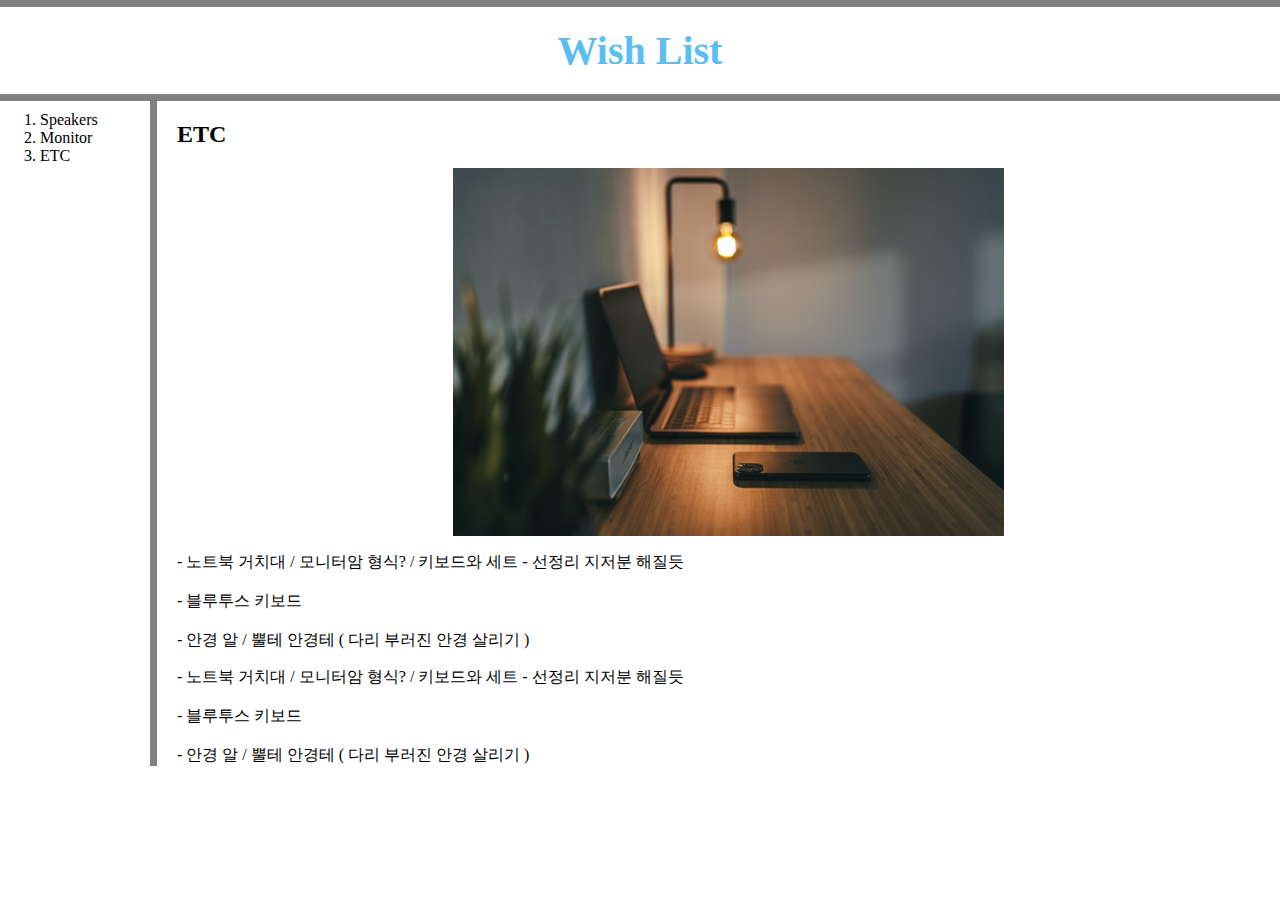
==== ETC.html @ eb2c8385 "Add files via upload" ====
<!DOCTYPE html>
<html>
  <head>
    <title>MY Wish LIST</title>
    <meta charset="utf-8" />
    <link rel="stylesheet" href="style.css" />
    <h1><a href="index.html" style="color: #5abef5">Wish List</a></h1>
  </head>

  <body>
    <div id="grid">
      <div>
        <ol>
          <li><a href="Speakers.html">Speakers</a></li>
          <li><a href="Monitor.html">Monitor</a></li>
          <li><a href="ETC.html">ETC</a></li>
          <br /><br /><br /><br /><br /><br />
        </ol>
      </div>
      <div id="main">
        <h2>ETC</h2>
        <img src="desk.jpg" width="50%" />
        <p>
          - 노트북 거치대 / 모니터암 형식? / 키보드와 세트 - 선정리 지저분
          해질듯<br />
          <br />
          - 블루투스 키보드 <br />
          <br />
          - 안경 알 / 뿔테 안경테 ( 다리 부러진 안경 살리기 ) <br />
        </p>
        - 노트북 거치대 / 모니터암 형식? / 키보드와 세트 - 선정리 지저분
        해질듯<br />
        <br />
        - 블루투스 키보드 <br />
        <br />
        - 안경 알 / 뿔테 안경테 ( 다리 부러진 안경 살리기 ) <br />
      </div>
    </div>

    <br /><br /><br /><br /><br />
  </body>

  <div id="disqus_thread"></div>
  <script>
    /**
     *  RECOMMENDED CONFIGURATION VARIABLES: EDIT AND UNCOMMENT THE SECTION BELOW TO INSERT DYNAMIC VALUES FROM YOUR PLATFORM OR CMS.
     *  LEARN WHY DEFINING THESE VARIABLES IS IMPORTANT: https://disqus.com/admin/universalcode/#configuration-variables    */
    /*
  var disqus_config = function () {
  this.page.url = PAGE_URL;  // Replace PAGE_URL with your page's canonical URL variable
  this.page.identifier = PAGE_IDENTIFIER; // Replace PAGE_IDENTIFIER with your page's unique identifier variable
  };
  */
    (function () {
      // DON'T EDIT BELOW THIS LINE
      var d = document,
        s = d.createElement("script");
      s.src = "https://wishlist-1.disqus.com/embed.js";
      s.setAttribute("data-timestamp", +new Date());
      (d.head || d.body).appendChild(s);
    })();
  </script>
  <noscript
    >Please enable JavaScript to view the
    <a href="https://disqus.com/?ref_noscript"
      >comments powered by Disqus.</a
    ></noscript
  >
</html>
---- style.css ----
body {
  margin: 0px;
}
img {
  display: block;
  margin: 0px auto;
}
a {
  color: black;
  text-decoration: wavy;
}
h1 {
  /*블록레벨엘리먼트*/
  font-family: verdana;
  font-size: 40px;
  text-align: center;
  border-bottom: 7px solid gray;
  border-top: 7px solid gray;
  padding: 20px;
  margin: 0;
}
#grid ol {
  /*블록레벨엘리먼트*/
  width: 80px;
  margin: 0;
  margin-left: 40px;
  margin-top: 10px;
  padding: 0px;
}
#grid {
  display: grid;
  grid-template-columns: 150px 1fr;
}
#main {
  border-left: 7px solid gray;
  padding-left: 20px;
}
@media (max-width: 800px) {
  #grid {
    display: block;
  }
  #main {
    border-left: none;
    border-top: 7px solid gray;
    padding-left: 20px;
  }
}
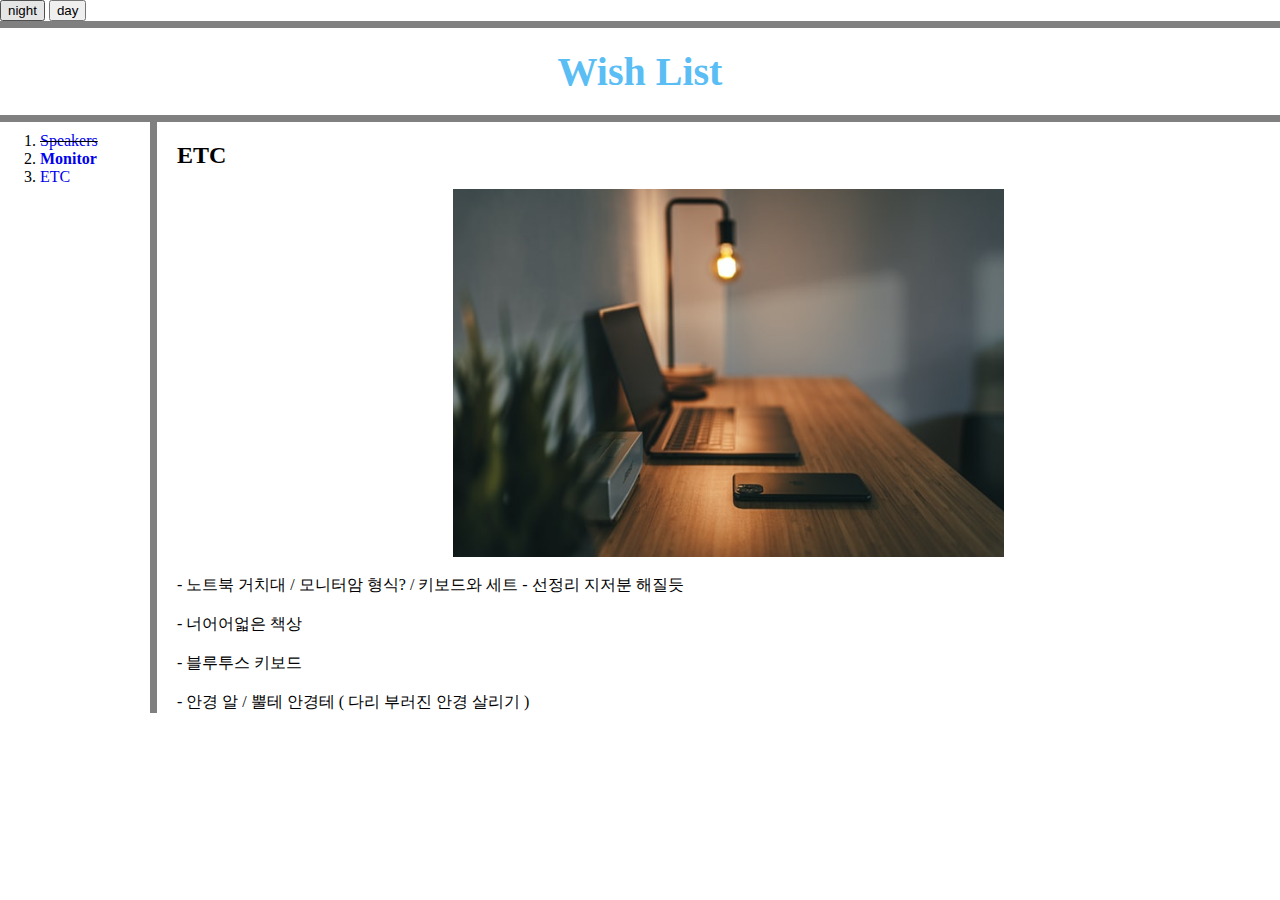
==== commit 47c846f6: "Add files via upload" ====
--- a/ETC.html
+++ b/ETC.html
@@ -2,6 +2,22 @@
 <html>
   <head>
     <title>MY Wish LIST</title>
+    <input
+      type="button"
+      value="night"
+      onclick="
+      document.querySelector('body').style.backgroundColor='black';
+      document.querySelector('body').style.color='white';
+    "
+    />
+    <input
+      type="button"
+      value="day"
+      onclick="
+      document.querySelector('body').style.backgroundColor='white';
+      document.querySelector('body').style.color='black';
+    "
+    />
     <meta charset="utf-8" />
     <link rel="stylesheet" href="style.css" />
     <h1><a href="index.html" style="color: #5abef5">Wish List</a></h1>
@@ -11,29 +27,28 @@
     <div id="grid">
       <div>
         <ol>
-          <li><a href="Speakers.html">Speakers</a></li>
-          <li><a href="Monitor.html">Monitor</a></li>
+          <li>
+            <del><a href="Speakers.html">Speakers</a></del>
+          </li>
+          <li>
+            <strong><a href="Monitor.html">Monitor</a></strong>
+          </li>
           <li><a href="ETC.html">ETC</a></li>
-          <br /><br /><br /><br /><br /><br />
+          <br />
         </ol>
       </div>
       <div id="main">
         <h2>ETC</h2>
-        <img src="desk.jpg" width="50%" />
-        <p>
-          - 노트북 거치대 / 모니터암 형식? / 키보드와 세트 - 선정리 지저분
-          해질듯<br />
-          <br />
-          - 블루투스 키보드 <br />
-          <br />
-          - 안경 알 / 뿔테 안경테 ( 다리 부러진 안경 살리기 ) <br />
-        </p>
-        - 노트북 거치대 / 모니터암 형식? / 키보드와 세트 - 선정리 지저분
-        해질듯<br />
+        <img src="desk.jpg" width="50%" title="이쁘기만 하고 실속없는(?)책상" />
         <br />
-        - 블루투스 키보드 <br />
+        - 노트북 거치대 / 모니터암 형식? / 키보드와 세트 - 선정리 지저분 해질듯
+        <br /><br />
+        - 너어어얿은 책상
+        <br /><br />
+        - 블루투스 키보드
+        <br /><br />
+        - 안경 알 / 뿔테 안경테 ( 다리 부러진 안경 살리기 )
         <br />
-        - 안경 알 / 뿔테 안경테 ( 다리 부러진 안경 살리기 ) <br />
       </div>
     </div>
 
--- a/style.css
+++ b/style.css
@@ -6,7 +6,6 @@
   margin: 0px auto;
 }
 a {
-  color: black;
   text-decoration: wavy;
 }
 h1 {
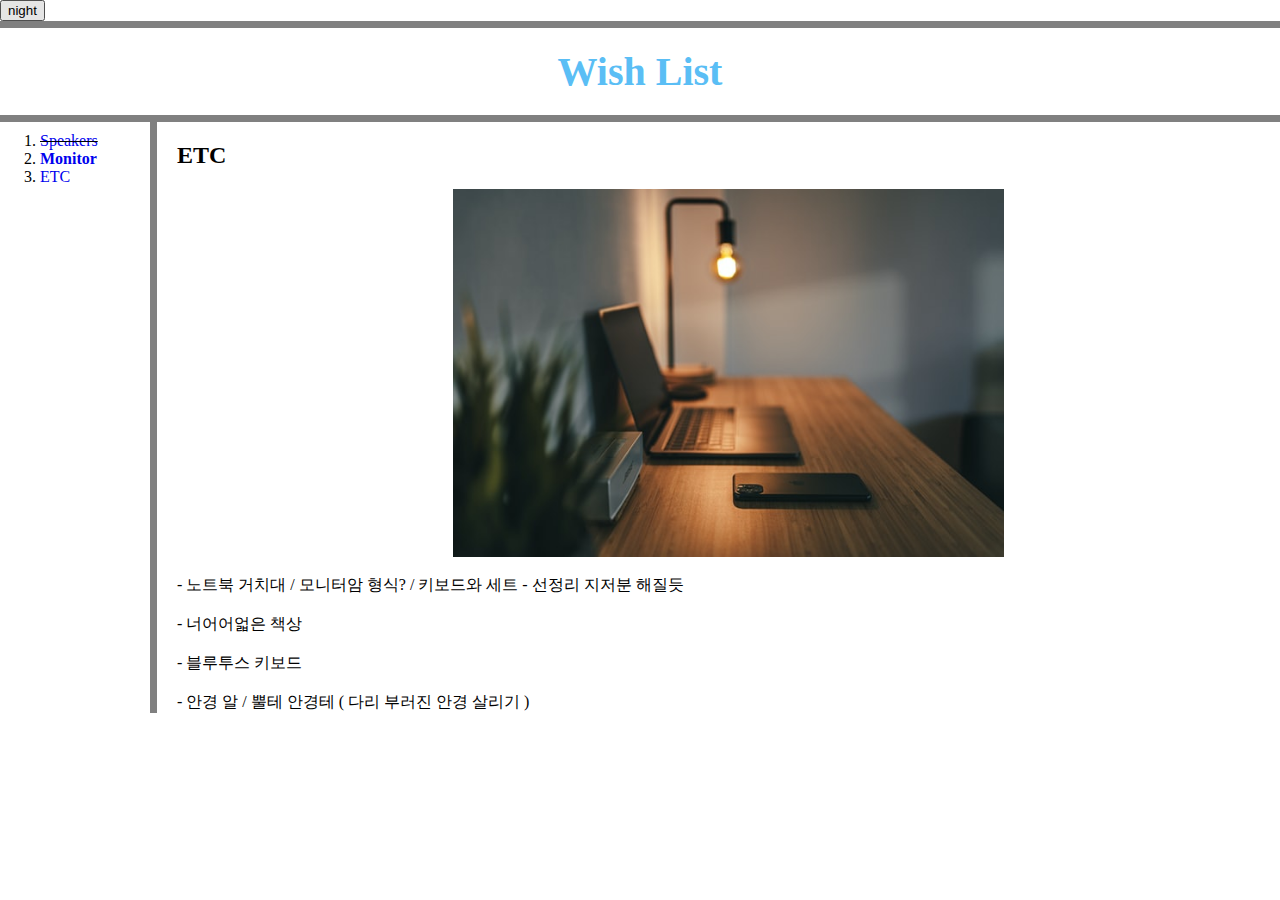
==== commit 0b1b8b9e: "Add files via upload" ====
--- a/ETC.html
+++ b/ETC.html
@@ -3,19 +3,19 @@
   <head>
     <title>MY Wish LIST</title>
     <input
+      id="night_day"
       type="button"
       value="night"
       onclick="
-      document.querySelector('body').style.backgroundColor='black';
-      document.querySelector('body').style.color='white';
-    "
-    />
-    <input
-      type="button"
-      value="day"
-      onclick="
-      document.querySelector('body').style.backgroundColor='white';
-      document.querySelector('body').style.color='black';
+      if(document.querySelector('#night_day').value === 'night'){
+        document.querySelector('body').style.backgroundColor='black';
+        document.querySelector('body').style.color='white';
+        document.querySelector('#night_day').value = 'day'
+      }else{
+        document.querySelector('body').style.backgroundColor='white';
+        document.querySelector('body').style.color='black';
+        document.querySelector('#night_day').value = 'night'
+      }
     "
     />
     <meta charset="utf-8" />
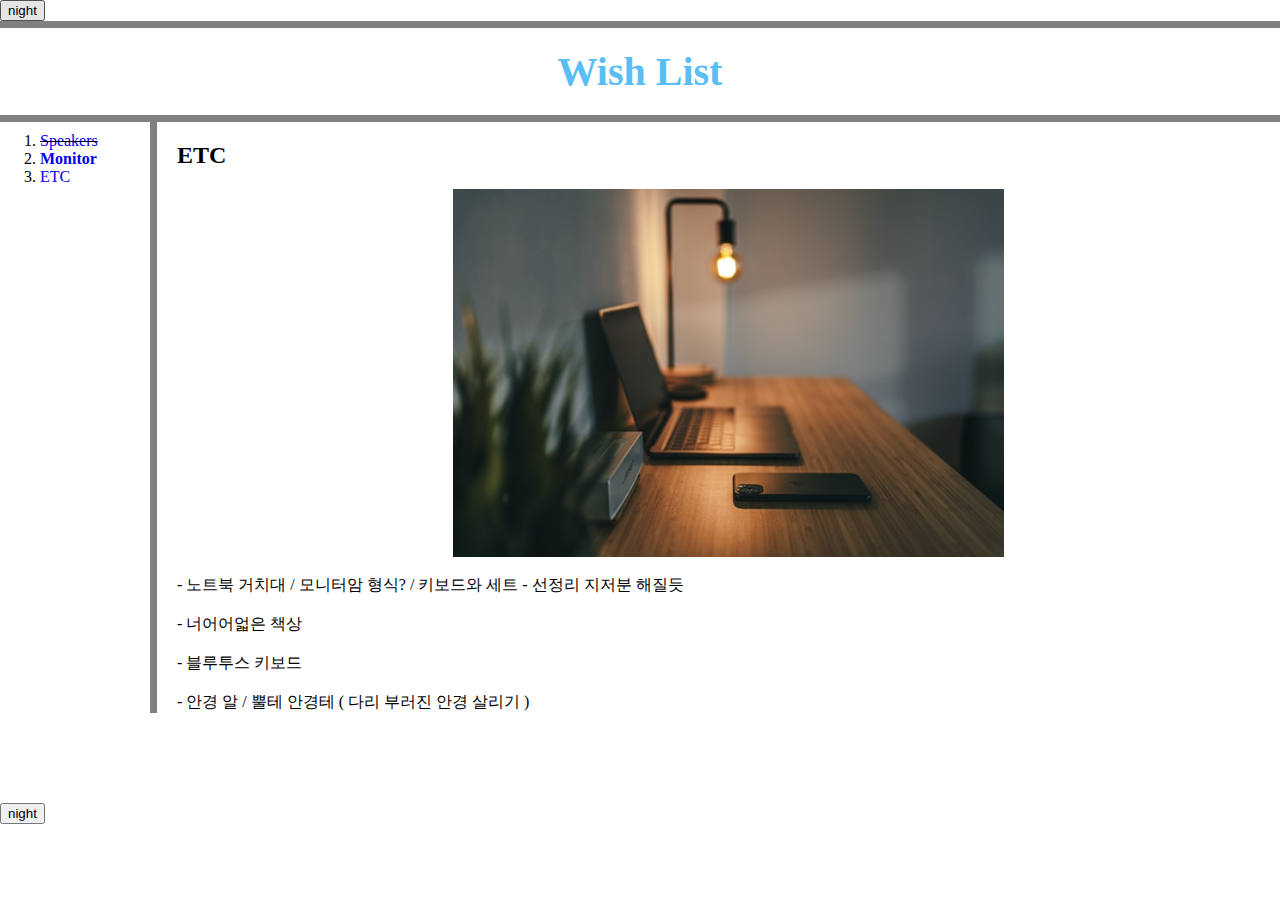
==== commit 84d9eb0c: "Add files via upload" ====
--- a/ETC.html
+++ b/ETC.html
@@ -3,18 +3,18 @@
   <head>
     <title>MY Wish LIST</title>
     <input
-      id="night_day"
       type="button"
       value="night"
       onclick="
-      if(document.querySelector('#night_day').value === 'night'){
-        document.querySelector('body').style.backgroundColor='black';
-        document.querySelector('body').style.color='white';
-        document.querySelector('#night_day').value = 'day'
+      var target = document.querySelector('body');
+      if(this.value === 'night'){
+        target.style.backgroundColor='black';
+        target.style.color='white';
+        this.value = 'day'
       }else{
-        document.querySelector('body').style.backgroundColor='white';
-        document.querySelector('body').style.color='black';
-        document.querySelector('#night_day').value = 'night'
+        target.style.backgroundColor='white';
+        target.style.color='black';
+        this.value = 'night'
       }
     "
     />
@@ -81,4 +81,20 @@
       >comments powered by Disqus.</a
     ></noscript
   >
+  <input
+    type="button"
+    value="night"
+    onclick="
+      var target = document.querySelector('body');
+      if(this.value === 'night'){
+        target.style.backgroundColor='black';
+        target.style.color='white';
+        this.value = 'day'
+      }else{
+        target.style.backgroundColor='white';
+        target.style.color='black';
+        this.value = 'night'
+      }
+    "
+  />
 </html>
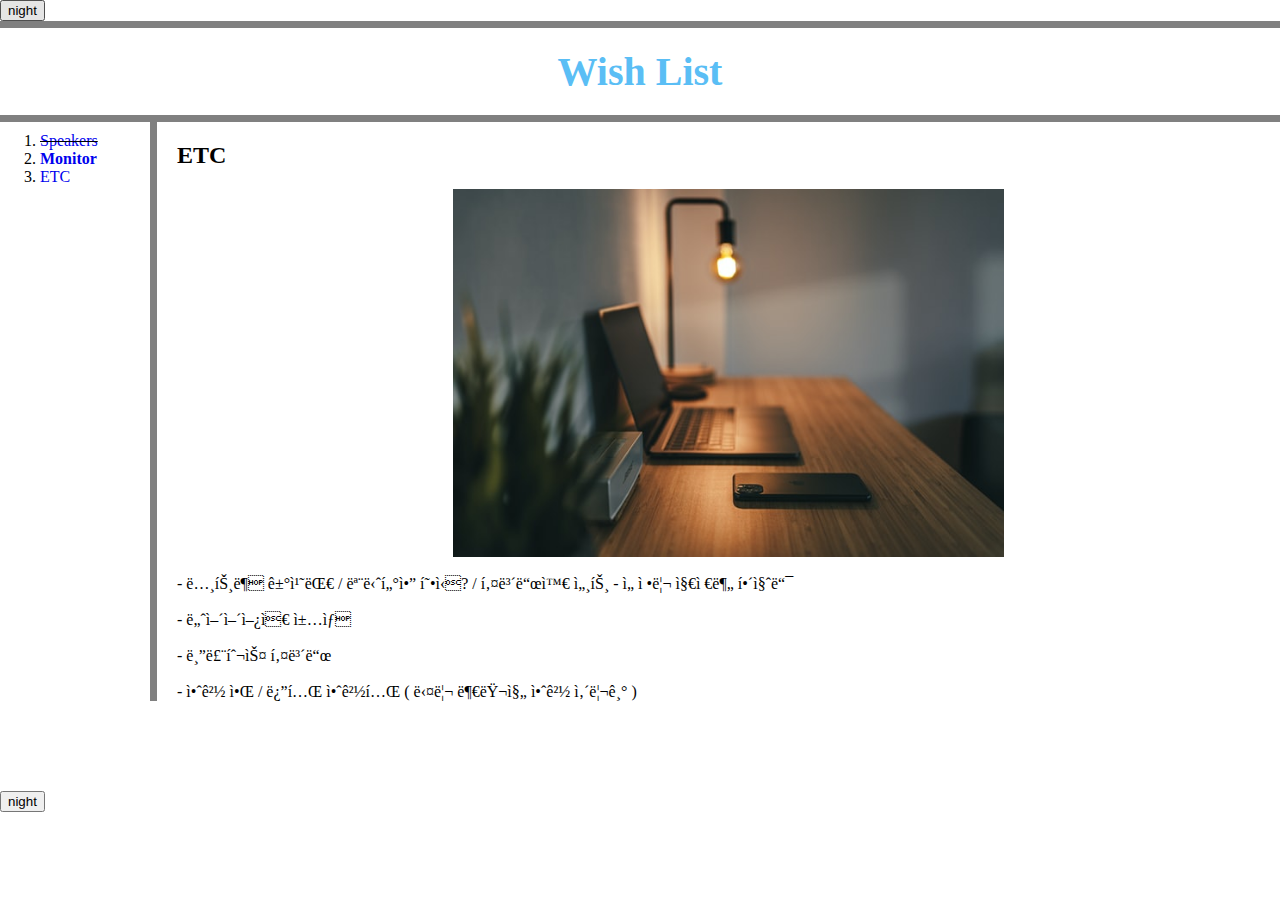
==== commit 8ea8cbb2: "Add files via upload" ====
--- a/ETC.html
+++ b/ETC.html
@@ -2,20 +2,39 @@
 <html>
   <head>
     <title>MY Wish LIST</title>
+    <script>
+      function nightDayHandler(self) {
+        var target = document.querySelector("body");
+        if (self.value === "night") {
+          target.style.backgroundColor = "black";
+          target.style.color = "white";
+          self.value = "day";
+
+          var alist = document.querySelectorAll("a");
+          var i = 0;
+          while (i < alist.length) {
+            alist[i].style.color = "powderblue";
+            i += 1;
+          }
+        } else {
+          target.style.backgroundColor = "white";
+          target.style.color = "black";
+          self.value = "night";
+
+          var alist = document.querySelectorAll("a");
+          var i = 0;
+          while (i < alist.length) {
+            alist[i].style.color = "black";
+            i += 1;
+          }
+        }
+      }
+    </script>
     <input
       type="button"
       value="night"
       onclick="
-      var target = document.querySelector('body');
-      if(this.value === 'night'){
-        target.style.backgroundColor='black';
-        target.style.color='white';
-        this.value = 'day'
-      }else{
-        target.style.backgroundColor='white';
-        target.style.color='black';
-        this.value = 'night'
-      }
+      nightDayHandler(this)
     "
     />
     <meta charset="utf-8" />
@@ -85,16 +104,7 @@
     type="button"
     value="night"
     onclick="
-      var target = document.querySelector('body');
-      if(this.value === 'night'){
-        target.style.backgroundColor='black';
-        target.style.color='white';
-        this.value = 'day'
-      }else{
-        target.style.backgroundColor='white';
-        target.style.color='black';
-        this.value = 'night'
-      }
+      nightDayHandler(this)
     "
   />
 </html>
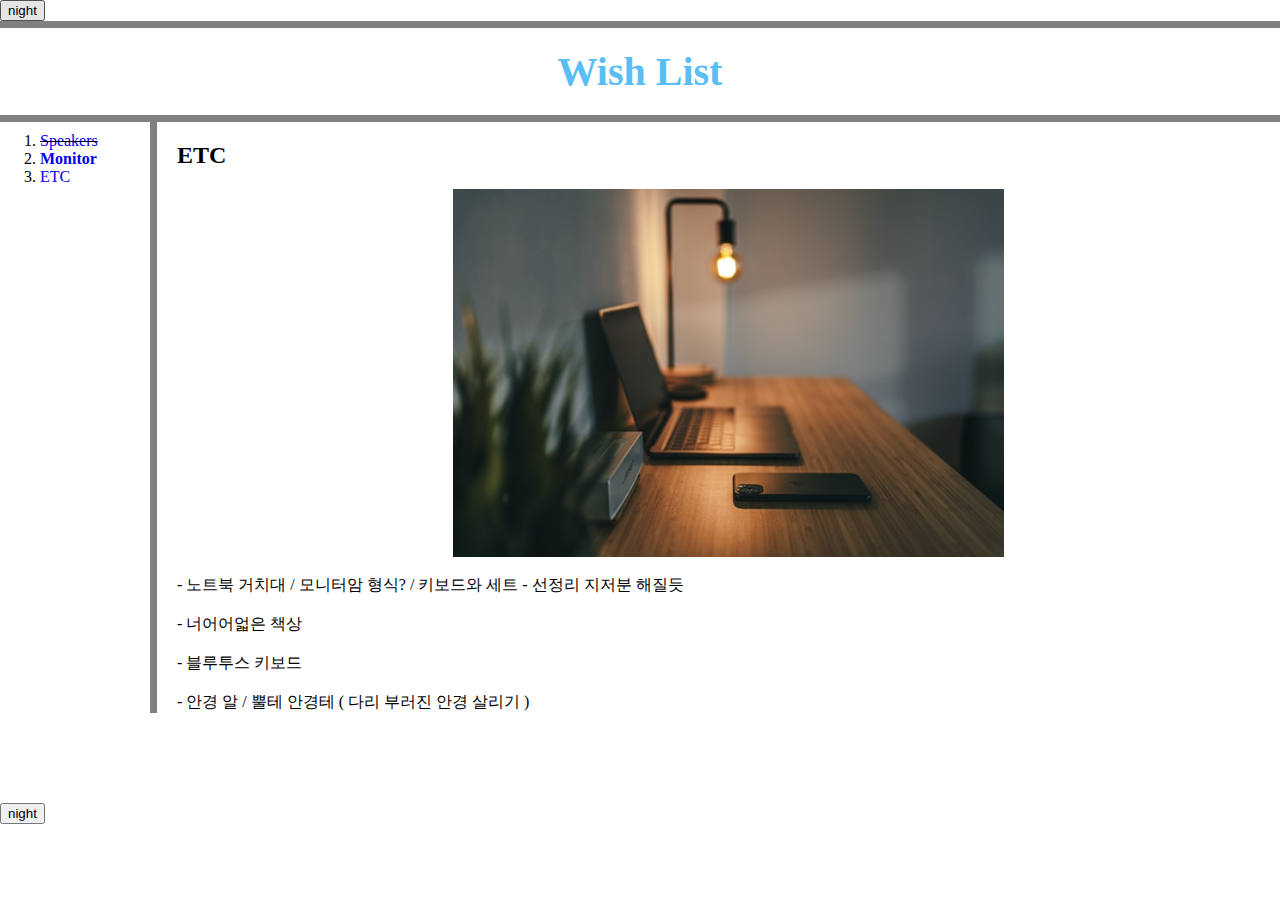
==== commit abaee2fb: "Add files via upload" ====
--- a/ETC.html
+++ b/ETC.html
@@ -2,34 +2,7 @@
 <html>
   <head>
     <title>MY Wish LIST</title>
-    <script>
-      function nightDayHandler(self) {
-        var target = document.querySelector("body");
-        if (self.value === "night") {
-          target.style.backgroundColor = "black";
-          target.style.color = "white";
-          self.value = "day";
-
-          var alist = document.querySelectorAll("a");
-          var i = 0;
-          while (i < alist.length) {
-            alist[i].style.color = "powderblue";
-            i += 1;
-          }
-        } else {
-          target.style.backgroundColor = "white";
-          target.style.color = "black";
-          self.value = "night";
-
-          var alist = document.querySelectorAll("a");
-          var i = 0;
-          while (i < alist.length) {
-            alist[i].style.color = "black";
-            i += 1;
-          }
-        }
-      }
-    </script>
+    <script src="color.js"></script>
     <input
       type="button"
       value="night"
